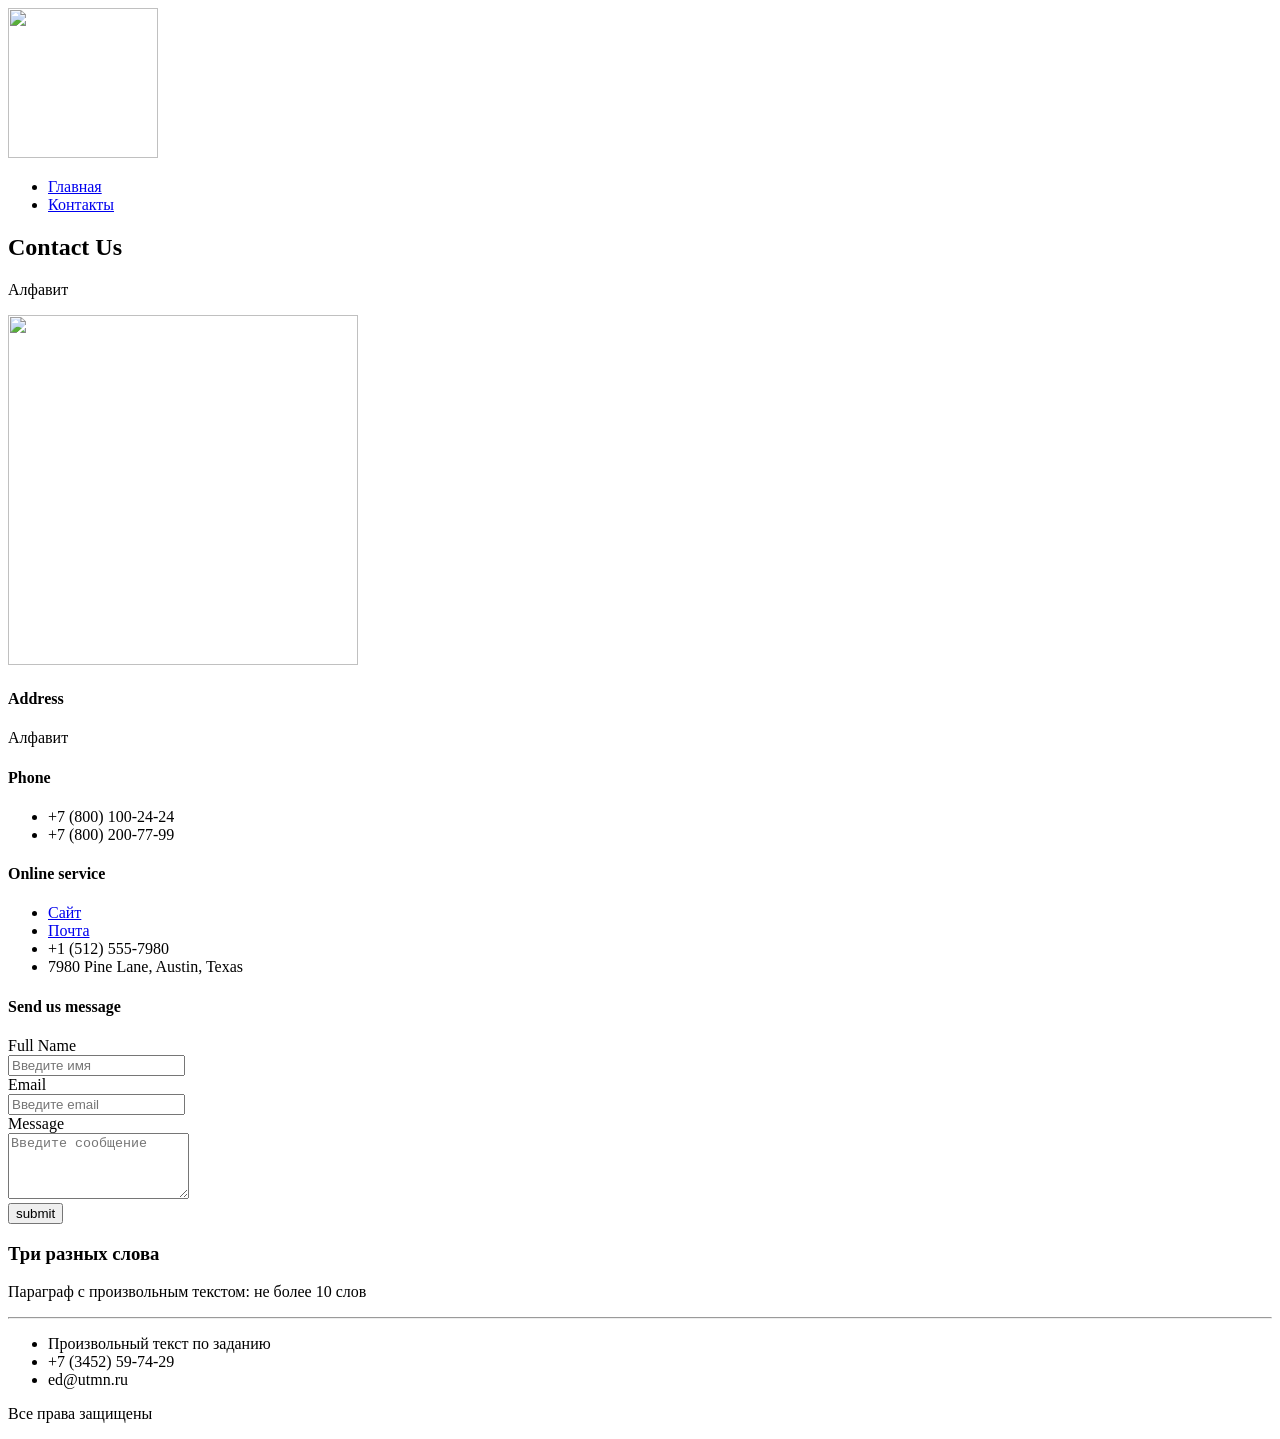
==== contacts.html @ 09ebb7ec "Создание страниц: Главная и Контакты" ====
<!DOCTYPE html>
<html lang="en">
<head>
    <meta charset="UTF-8">
    <meta name="viewport" content="width=device-width, initial-scale=1.0">
    <title>Document</title>
</head>
<body>
    <header>
        <img src="https://i.ytimg.com/vi/aZhf0wlOTjA/maxresdefault.jpg" style="height: 150px;width: 150px;">
        <ul>
            <li><a href="index.html">Главная</a></li>
            <li><a href="contacts.html">Контакты</a></li>
        </ul>
    </header>
    <main>
        <h2>Contact Us</h2>
        <p>Алфавит</p>
        <img src="https://i.pinimg.com/originals/a5/e8/1f/a5e81f19cf2c587876fd1bb08ae0249f.png" style="width: 350px; height: 350px;">
        <h4>Address</h4>
        <p>Алфавит</p>
        <h4>Phone</h4>
        <ul>
            <li>+7 (800) 100-24-24</li>
            <li>+7 (800) 200-77-99</li>
        </ul>
        <h4>Online service</h4>
        <ul>
            <li><a href="https://72.ru/text/gorod/2026/10/08/76686697/?ysclid=muzbpaz6ff627122731">Сайт</a></li>
            <li><a href="https://mail.google.com/">Почта</a></li>
            <li>+1 (512) 555-7980</li>
            <li>7980 Pine Lane, Austin, Texas</li>
        </ul>
        <h4>Send us message</h4>
        <form>
            <label for="fullname">Full Name</label><br>
            <input type="text" id="fullname" name="fullname" placeholder="Введите имя"><br>
            <label for="email">Email</label><br>
            <input type="email" id="email" name="email" placeholder="Введите email"><br>
            <label for="message">Message</label><br>
            <textarea name="message" id="message" rows="4" placeholder="Введите сообщение"></textarea><br>
            <button type="submit">submit</button>
        </form>
    </main>
    <footer>
        <h3>Три разных слова</h3>
        <p>Параграф с произвольным текстом: не более 10 слов</p>
        <hr>
        <ul>
            <li>Произвольный текст по заданию</li>
            <li>+7 (3452) 59-74-29</li>
            <li>ed@utmn.ru</li>
        </ul>
        <p>Все права защищены</p>
    </footer>
</body>
</html>
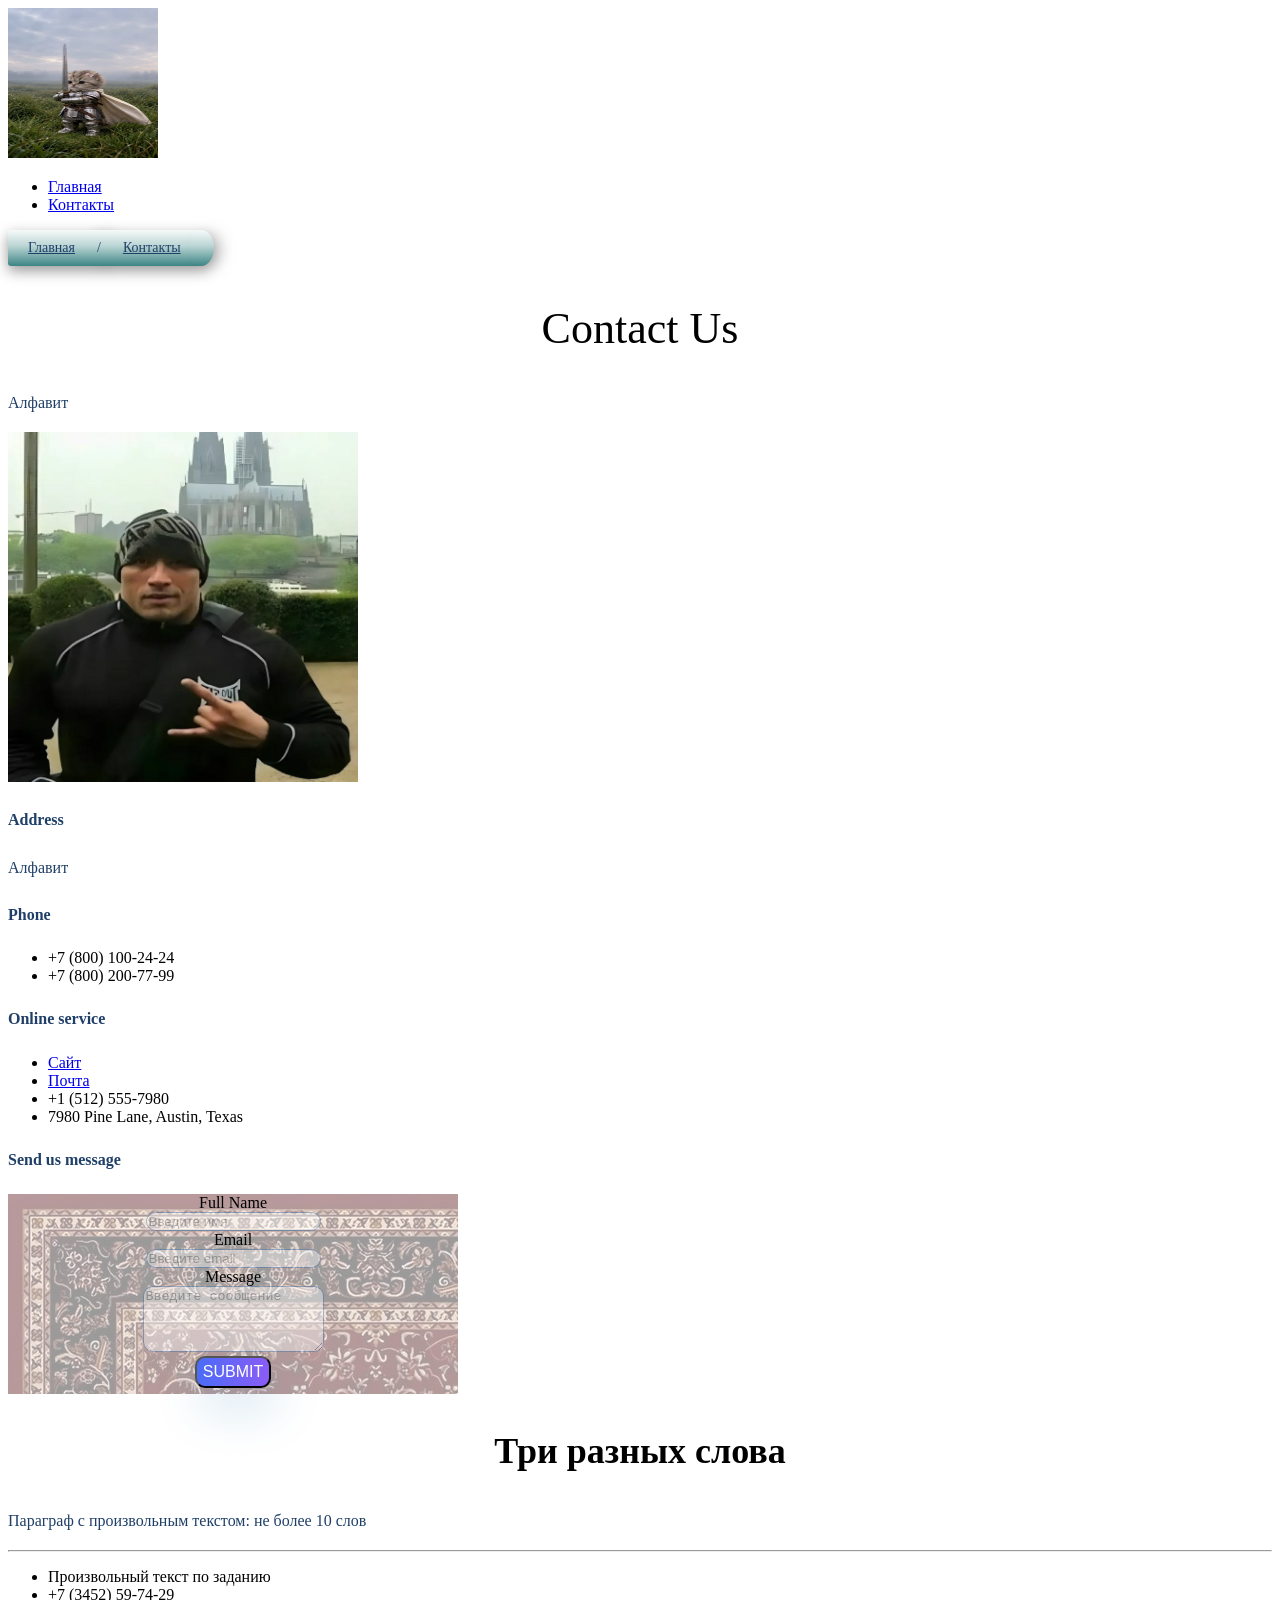
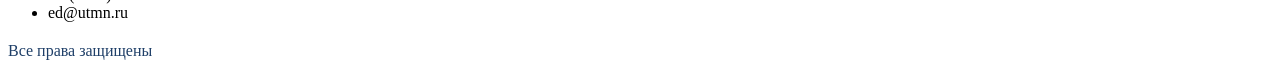
==== commit b0135d91: "lesson2" ====
--- a/contacts.html
+++ b/contacts.html
@@ -3,55 +3,61 @@
 <head>
     <meta charset="UTF-8">
     <meta name="viewport" content="width=device-width, initial-scale=1.0">
+    <link rel="stylesheet" href="src/assets/styles/style.css">
     <title>Document</title>
 </head>
 <body>
     <header>
-        <img src="https://i.ytimg.com/vi/aZhf0wlOTjA/maxresdefault.jpg" style="height: 150px;width: 150px;">
+        <img src="src/assets/img/logo.jpg" style="height: 150px;width: 150px;">
         <ul>
             <li><a href="index.html">Главная</a></li>
             <li><a href="contacts.html">Контакты</a></li>
         </ul>
+        <nav class="breadcrumbs">
+            <a href="index.html">Главная</a>
+            <span>/</span>
+            <a href="contacts.html">Контакты</a>
+        </nav>
     </header>
     <main>
-        <h2>Contact Us</h2>
-        <p>Алфавит</p>
-        <img src="https://i.pinimg.com/originals/a5/e8/1f/a5e81f19cf2c587876fd1bb08ae0249f.png" style="width: 350px; height: 350px;">
-        <h4>Address</h4>
-        <p>Алфавит</p>
-        <h4>Phone</h4>
+        <h2 class="h2_style">Contact Us</h2>
+        <p class="p_style">Алфавит</p>
+        <img src="src/assets/img/mem.jpg" style="width: 350px; height: 350px;">
+        <h4 class="h4_style">Address</h4>
+        <p class="p_style">Алфавит</p>
+        <h4 class="h4_style">Phone</h4>
         <ul>
             <li>+7 (800) 100-24-24</li>
             <li>+7 (800) 200-77-99</li>
         </ul>
-        <h4>Online service</h4>
+        <h4 class="h4_style">Online service</h4>
         <ul>
             <li><a href="https://72.ru/text/gorod/2026/10/08/76686697/?ysclid=muzbpaz6ff627122731">Сайт</a></li>
             <li><a href="https://mail.google.com/">Почта</a></li>
             <li>+1 (512) 555-7980</li>
             <li>7980 Pine Lane, Austin, Texas</li>
         </ul>
-        <h4>Send us message</h4>
-        <form>
+        <h4 class="h4_style">Send us message</h4>
+        <form class="img_background_form">
             <label for="fullname">Full Name</label><br>
-            <input type="text" id="fullname" name="fullname" placeholder="Введите имя"><br>
+            <input class="input_fields" type="text" id="fullname" name="fullname" placeholder="Введите имя"><br>
             <label for="email">Email</label><br>
-            <input type="email" id="email" name="email" placeholder="Введите email"><br>
+            <input class="input_fields" type="email" id="email" name="email" placeholder="Введите email"><br>
             <label for="message">Message</label><br>
-            <textarea name="message" id="message" rows="4" placeholder="Введите сообщение"></textarea><br>
-            <button type="submit">submit</button>
+            <textarea class="input_fields" name="message" id="message" rows="4" placeholder="Введите сообщение"></textarea><br>
+            <button class="button" type="submit">submit</button>
         </form>
     </main>
     <footer>
-        <h3>Три разных слова</h3>
-        <p>Параграф с произвольным текстом: не более 10 слов</p>
+        <h3 class="h3_style">Три разных слова</h3>
+        <p class="p_style">Параграф с произвольным текстом: не более 10 слов</p>
         <hr>
         <ul>
             <li>Произвольный текст по заданию</li>
             <li>+7 (3452) 59-74-29</li>
             <li>ed@utmn.ru</li>
         </ul>
-        <p>Все права защищены</p>
+        <p class="p_style">Все права защищены</p>
     </footer>
 </body>
 </html>
--- a/src/assets/styles/style.css
+++ b/src/assets/styles/style.css
@@ -0,0 +1,101 @@
+@import "./global.css";
+@import "./fonts.css";
+@import "./utils.css";
+
+.h1_style{
+    font-size: 64px;
+    color: #1F3F68;
+}
+
+.p_style{
+    font-size: 16px;
+    line-height: 26px;
+    color: #1F3F68;
+}
+
+.h2_style{
+    font-weight: 500;
+    font-size: 44px;
+    text-align: center;
+}
+
+.h3_style{
+    font-size: 36px;
+    text-align: center;
+}
+
+.h4_style{
+    font-size: 16px;
+    line-height: 26px;
+    color: #1F3F68;
+}
+
+.input_fields{
+    border: 1px solid #356EAD;
+    box-sizing: border-box;
+    border-radius: 10px;
+    opacity: 0.4;
+}
+
+.button{
+    background: linear-gradient(to right, #4A6CF7 0%, #8B5CF6 100%);
+    box-shadow: 5px 20px 50px rgba(16, 112, 177, 0.2);
+    border-radius: 10px;
+    font-weight: 500;
+    font-size: 16px;
+    line-height: 26px;
+    text-align: center;
+    color: #FFFFFF;
+    text-transform: uppercase;
+}
+
+form{
+    text-align: center;
+    align-items: center;
+    height: 200px;
+    width: 450px;
+}
+
+.img_background_form{
+    background: linear-gradient(rgba(255, 255, 255, 0.6), rgba(255, 255, 255, 0.6)), url(../img/kover.jpg) ;
+}
+
+.breadcrumbs{
+    display: inline-flex;
+    align-items: stretch;
+    padding: 0;
+    font-size: 14px;
+    filter: drop-shadow(0 5px 7px rgba(0, 0, 0, 0.4));
+}
+
+.breadcrumbs a,
+.breadcrumbs span{
+    display: inline-flex;
+    align-items: center;
+    justify-content: center;
+    padding: 10px 20px 10px 20px;
+    color: #1F3F68;
+    background: linear-gradient(to bottom, #f7fafa 0%, #b9d4d3 45%, #3c8584 100%);
+    position: relative;
+    border-radius: 3px;
+    margin-left: -18px;
+    z-index: 1;
+}
+
+.breadcrumbs a:first-child{
+    margin-left: 0;
+}
+
+.breadcrumbs a::after{
+    content: "";
+    position: absolute;
+    right: 0;
+    top: 0;
+    width: 26px;
+    height: 100%;
+    transform: translateX(50%);
+    background: inherit;
+    border-radius: 50%;
+    box-shadow: 10px 0 15px rgba(0, 0, 0, 0.1);
+    z-index: -1;
+}
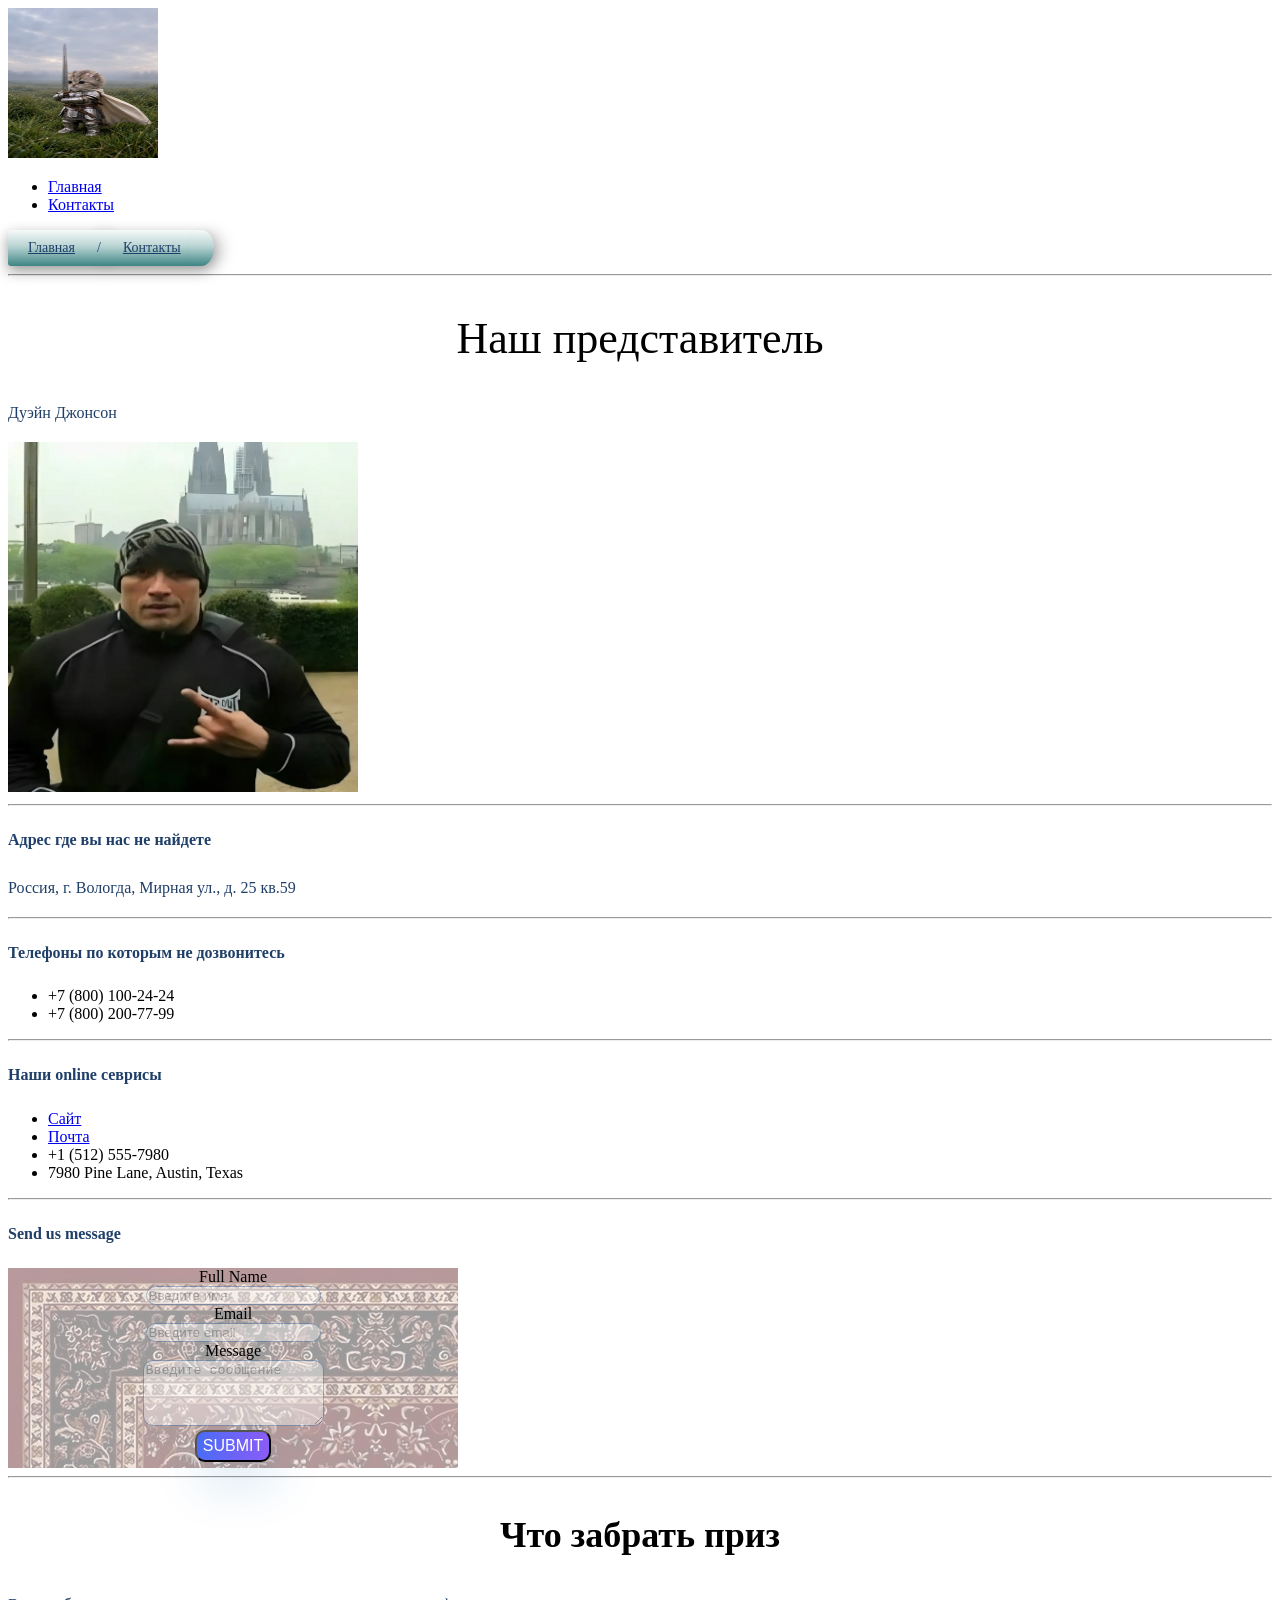
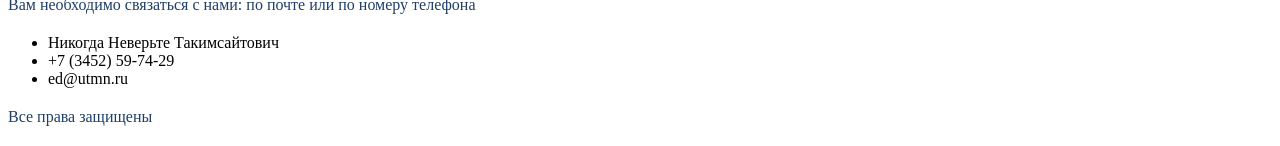
==== commit 61bc2275: "lesson3 разбиение сайта на блоки, используя семантические теги" ====
--- a/contacts.html
+++ b/contacts.html
@@ -9,55 +9,73 @@
 <body>
     <header>
         <img src="src/assets/img/logo.jpg" style="height: 150px;width: 150px;">
-        <ul>
-            <li><a href="index.html">Главная</a></li>
-            <li><a href="contacts.html">Контакты</a></li>
-        </ul>
+        <nav class="list-links">
+            <ul>
+                <li><a href="index.html">Главная</a></li>
+                <li><a href="contacts.html">Контакты</a></li>
+            </ul>
+        </nav>
         <nav class="breadcrumbs">
             <a href="index.html">Главная</a>
             <span>/</span>
             <a href="contacts.html">Контакты</a>
         </nav>
     </header>
+    <hr>
+
     <main>
-        <h2 class="h2_style">Contact Us</h2>
-        <p class="p_style">Алфавит</p>
-        <img src="src/assets/img/mem.jpg" style="width: 350px; height: 350px;">
-        <h4 class="h4_style">Address</h4>
-        <p class="p_style">Алфавит</p>
-        <h4 class="h4_style">Phone</h4>
+        <section class="section-about-company-representative">
+            <h2 class="h2-style">Наш представитель</h2>
+            <p class="p-style">Дуэйн Джонсон</p>
+            <img src="src/assets/img/mem.jpg" style="width: 350px; height: 350px;">
+        </section>
+        <hr>
+        <section class="address-section">
+            <h4 class="h4-style">Адрес где вы нас не найдете</h4>
+            <p class="p-style">Россия, г. Вологда, Мирная ул., д. 25 кв.59</p>
+        </section>
+        <hr>
+        <section class="phone-number-section">
+        <h4 class="h4-style">Телефоны по которым не дозвонитесь</h4>
         <ul>
             <li>+7 (800) 100-24-24</li>
             <li>+7 (800) 200-77-99</li>
         </ul>
-        <h4 class="h4_style">Online service</h4>
+        </section>
+        <hr>
+        <section class="contacts-section">
+            <h4 class="h4-style">Наши online севрисы</h4>
+            <ul>
+                <li><a href="https://72.ru/text/gorod/2026/10/08/76686697/?ysclid=muzbpaz6ff627122731">Сайт</a></li>
+                <li><a href="https://mail.google.com/">Почта</a></li>
+                <li>+1 (512) 555-7980</li>
+                <li>7980 Pine Lane, Austin, Texas</li>
+            </ul>
+        </section>
+        <hr>
+        <section class="form-section">
+            <h4 class="h4-style">Send us message</h4>
+            <form class="img-background-form">
+                <label for="fullname">Full Name</label><br>
+                <input class="input-fields" type="text" id="fullname" name="fullname" placeholder="Введите имя"><br>
+                <label for="email">Email</label><br>
+                <input class="input-fields" type="email" id="email" name="email" placeholder="Введите email"><br>
+                <label for="message">Message</label><br>
+                <textarea class="input-fields" name="message" id="message" rows="4" placeholder="Введите сообщение"></textarea><br>
+                <button class="button" type="submit">submit</button>
+            </form>
+        </section>
+        <hr>
+    </main>
+    <footer class="contacts-footer">
+        <h3 class="h3-style">Что забрать приз</h3>
+        <p class="p-style">Вам необходимо связаться с нами: по почте или по номеру телефона</p>
         <ul>
-            <li><a href="https://72.ru/text/gorod/2026/10/08/76686697/?ysclid=muzbpaz6ff627122731">Сайт</a></li>
-            <li><a href="https://mail.google.com/">Почта</a></li>
-            <li>+1 (512) 555-7980</li>
-            <li>7980 Pine Lane, Austin, Texas</li>
-        </ul>
-        <h4 class="h4_style">Send us message</h4>
-        <form class="img_background_form">
-            <label for="fullname">Full Name</label><br>
-            <input class="input_fields" type="text" id="fullname" name="fullname" placeholder="Введите имя"><br>
-            <label for="email">Email</label><br>
-            <input class="input_fields" type="email" id="email" name="email" placeholder="Введите email"><br>
-            <label for="message">Message</label><br>
-            <textarea class="input_fields" name="message" id="message" rows="4" placeholder="Введите сообщение"></textarea><br>
-            <button class="button" type="submit">submit</button>
-        </form>
-    </main>
-    <footer>
-        <h3 class="h3_style">Три разных слова</h3>
-        <p class="p_style">Параграф с произвольным текстом: не более 10 слов</p>
-        <hr>
-        <ul>
-            <li>Произвольный текст по заданию</li>
+            <li>Никогда Неверьте Такимсайтович</li>
             <li>+7 (3452) 59-74-29</li>
             <li>ed@utmn.ru</li>
         </ul>
-        <p class="p_style">Все права защищены</p>
+        <p class="p-style">Все права защищены</p>
     </footer>
 </body>
 </html>
--- a/src/assets/styles/style.css
+++ b/src/assets/styles/style.css
@@ -2,35 +2,35 @@
 @import "./fonts.css";
 @import "./utils.css";
 
-.h1_style{
+.h1-style{
     font-size: 64px;
     color: #1F3F68;
 }
 
-.p_style{
+.p-style{
     font-size: 16px;
     line-height: 26px;
     color: #1F3F68;
 }
 
-.h2_style{
+.h2-style{
     font-weight: 500;
     font-size: 44px;
     text-align: center;
 }
 
-.h3_style{
+.h3-style{
     font-size: 36px;
     text-align: center;
 }
 
-.h4_style{
+.h4-style{
     font-size: 16px;
     line-height: 26px;
     color: #1F3F68;
 }
 
-.input_fields{
+.input-fields{
     border: 1px solid #356EAD;
     box-sizing: border-box;
     border-radius: 10px;
@@ -56,7 +56,7 @@
     width: 450px;
 }
 
-.img_background_form{
+.img-background-form{
     background: linear-gradient(rgba(255, 255, 255, 0.6), rgba(255, 255, 255, 0.6)), url(../img/kover.jpg) ;
 }
 
